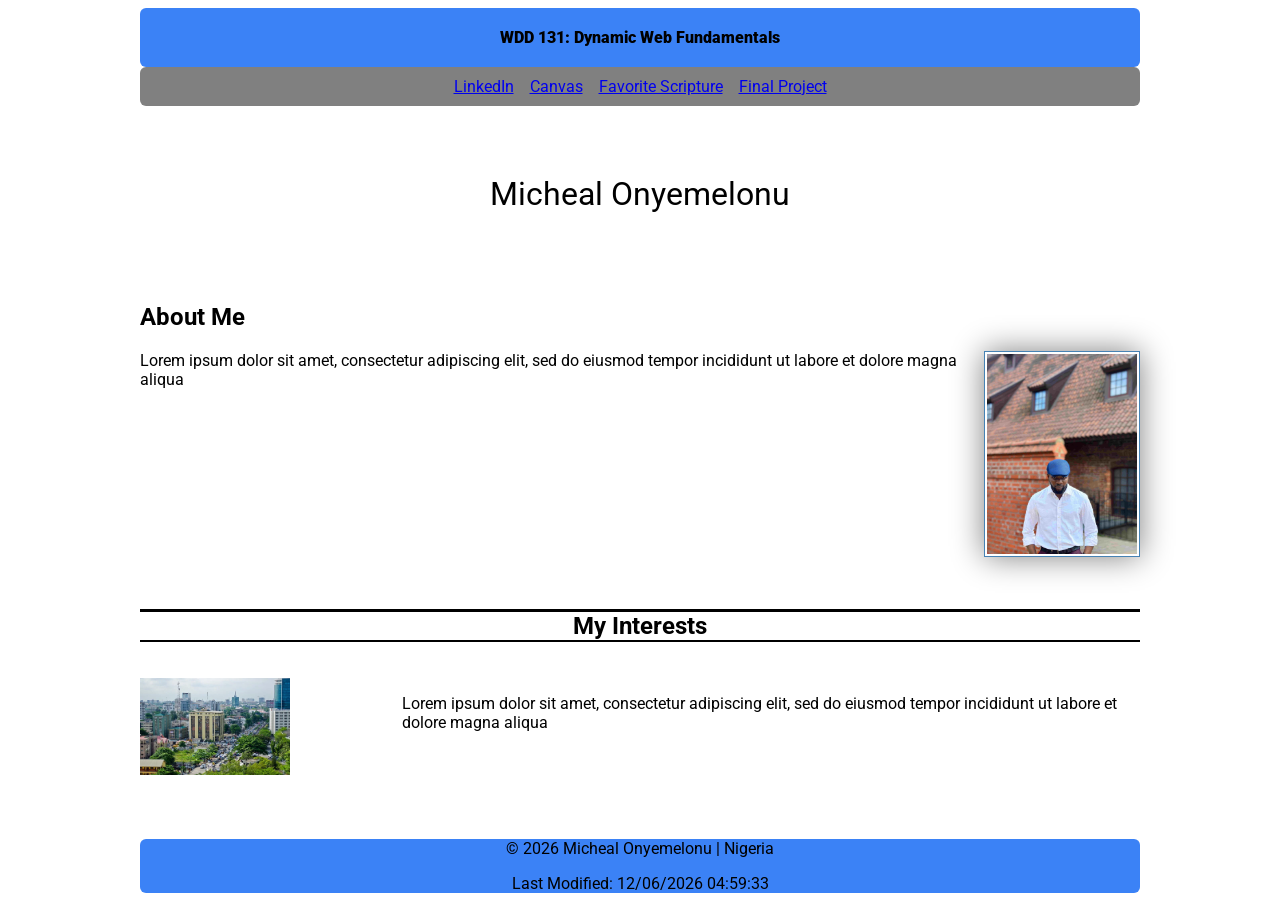
==== index.html @ 94afa1d9 "fixed the validator error" ====
<!DOCTYPE html>
<html lang="en">
<head>
  <meta charset="UTF-8">
  <meta name="viewport" content="width=device-width, initial-scale=1.0">
  <meta name="description" content="WDD 131 Dynamic Web Fundamentals | Micheal Onyemelonu | Personal homepage with course links, practice assignments, and web development projects.">
  <meta name="author" content="Micheal Onyemelonu">

  <title>WDD 131 Dynamic Web Fundamentals Micheal Onyemelonu</title>

  <link rel="stylesheet" href="styles/base.css">


  <link rel="preconnect" href="https://fonts.googleapis.com">
  <link rel="preconnect" href="https://fonts.gstatic.com" crossorigin>
  <link href="https://fonts.googleapis.com/css2?family=Roboto:ital,wght@0,100..900;1,100..900&display=swap" rel="stylesheet">
  
  <script src="scripts/getdates.js" defer ></script>
</head>



<body>
  <header>
    <span id="course-title">WDD 131: Dynamic Web Fundamentals</span>
    <nav>
      <a href="https://www.linkedin.com/" target="_blank" rel="noopener">LinkedIn</a>
      <a href="https://byupw.instructure.com/" target="_blank" rel="noopener">Canvas</a>
      <a href="https://www.churchofjesuschrist.org/study/scriptures/bofm/1-ne/3?lang=eng&id=p7#p7" target="_blank" rel="noopener">
        Favorite Scripture
      </a>
      <a href="final-project/index.html">Final Project</a>
    </nav>
  </header>
 
  <main>

    <h1>Micheal Onyemelonu</h1>

    <div class="main-grid"></div>

    <section class="card About-Me">
      <h2>About Me</h2>
      <img src="images/profile.jpg" alt="Profile picture">
    
      <p>
        Lorem ipsum dolor sit amet, consectetur adipiscing elit, 
        sed do eiusmod tempor incididunt ut labore et dolore magna aliqua
      </p>
    </section>
    
    
    <section class="card My-Interest">
     
      <h2>My Interests</h2>
      <div class="card-grid"></div>
      <img src="images/nigeria-picture.webp" alt="Picture of a city in nigeria">
      <p>
         Lorem ipsum dolor sit amet, consectetur adipiscing elit, sed do eiusmod 
         tempor incididunt ut labore et dolore magna aliqua
      </p>
    </section>
    

   
  </main>

  <footer>
    <p> ©️ <span id="currentyear"></span>  Micheal Onyemelonu | Nigeria </p>
    <p id="lastModified"></p>

   
  </footer>

</body>
</html>
---- styles/base.css ----
:root {
  --primary: #1e3a8a;
  --secondary: #3b82f6;
  --background: rgb(4, 82, 85) ;
  --text: #2d2d2d;
}

header,
main,
footer {
    width: 1000px;
    margin: 0 auto;
    column-gap: 1rem;
}

body {
    font-family: "Roboto", sans-serif;
    font-weight: 400;
}



header span {
    font-weight: 1000;
    display: block;
    text-align: center;
    background-color: var(--secondary);
    border-radius: 6px;
    padding: 20px;
    
}


nav {
  display: flex;
  justify-content: center;    
  gap: 1rem;                  
  flex-wrap: wrap;
  padding: 10px;  
  background-color: gray; 
  border-radius: 6px;
  color: red;
    
}

nav:hover{
    background-color: white;
    cursor: pointer;
    


} 


nav a:hover {
    background-color: gray;
    transform: translateY(2px);
    border-radius: 4px;

}




main {
  max-width: 1000px;
  margin: 2rem auto;
  padding: 1rem;

  display: grid;                        
  grid-template-columns: 1fr;            
  gap: 1rem;                             
}

.main-grid{
    display: grid;
    grid-template-columns: 1fr 3fr;  
    grid-template-rows: auto auto;
    gap: 1rem;
}


.About-Me img {
    width: 150px;
    height: auto;
    border: 1px solid steelblue;
    padding: 2px;
    box-shadow: 0 0 30px gray;
    float: right;
    margin: 0 0 1rem 1rem;
}






.My-Interest {
  display: grid;
  grid-template-columns: 1fr 3fr;  
  grid-template-rows: auto auto;
  gap: 1rem;
}

.My-Interest h2 {
    text-align: center;
    border-top: solid #000;
    border-bottom: 2px solid  #000;
    grid-column: 1 / -1;
}


.My-Interest img {
  width: 150px;
  height: auto;
  grid-column: 1;
  grid-row: 2;
}




.My-Interest p {
  grid-column: 2;
  grid-row: 2;
}





h1{
    font-weight: 400;
    text-align: center;
}



footer {
    text-align: center;
    background-color: var(--secondary);
    border-radius: 6px;
}
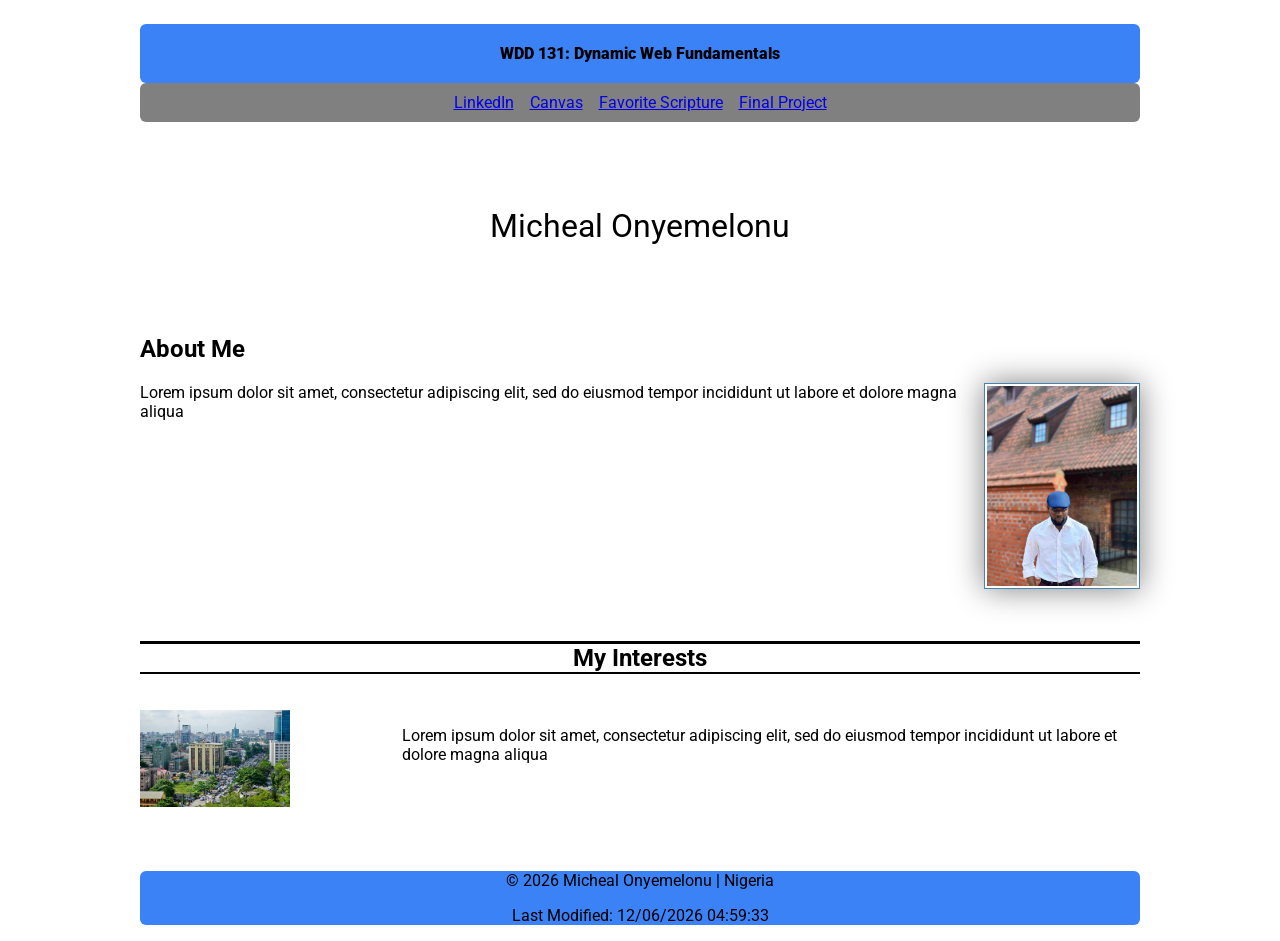
==== commit 38ac8921: "chnaged the text colors causing color contrast" ====
--- a/index.html
+++ b/index.html
@@ -6,7 +6,7 @@
   <meta name="description" content="WDD 131 Dynamic Web Fundamentals | Micheal Onyemelonu | Personal homepage with course links, practice assignments, and web development projects.">
   <meta name="author" content="Micheal Onyemelonu">
 
-  <title>WDD 131 Dynamic Web Fundamentals Micheal Onyemelonu</title>
+  <title>WDD,131,Dynamic Web Fundamentals Micheal Onyemelonu</title>
 
   <link rel="stylesheet" href="styles/base.css">
 
--- a/styles/base.css
+++ b/styles/base.css
@@ -2,7 +2,7 @@
 :root {
   --primary: #1e3a8a;
   --secondary: #3b82f6;
-  --background: rgb(4, 82, 85) ;
+  --background: rgb(4, 82, 85);
   --text: #2d2d2d;
 }
 
@@ -19,6 +19,11 @@
     font-weight: 400;
 }
 
+
+header {
+  padding: 1rem;
+  text-align: center;
+}
 
 
 header span {
@@ -40,7 +45,7 @@
   padding: 10px;  
   background-color: gray; 
   border-radius: 6px;
-  color: red;
+  
     
 }
 
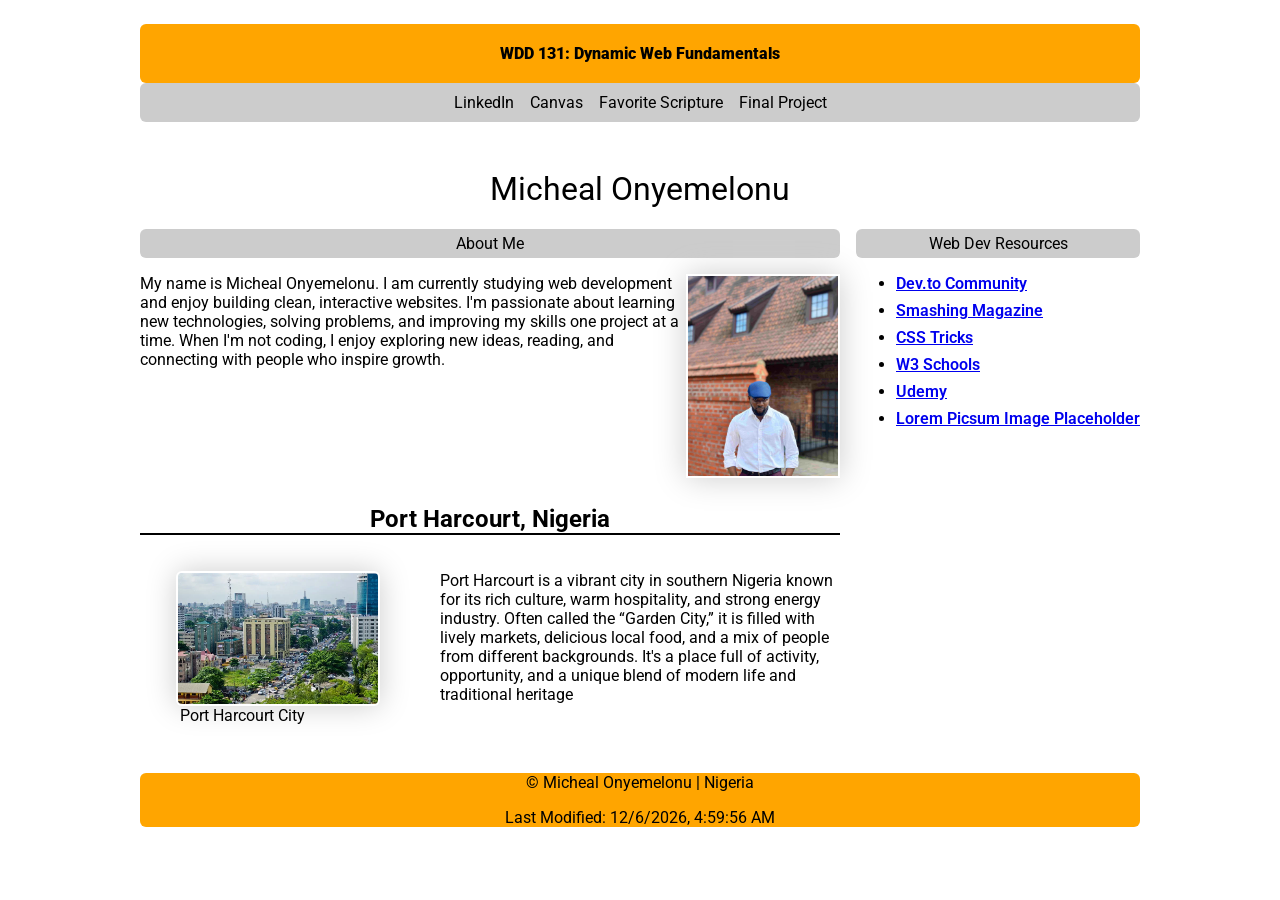
==== commit be158c8c: "structured page to look like the required client description" ====
--- a/index.html
+++ b/index.html
@@ -9,6 +9,7 @@
   <title>WDD,131,Dynamic Web Fundamentals Micheal Onyemelonu</title>
 
   <link rel="stylesheet" href="styles/base.css">
+  <link rel="stylesheet" href="styles/footer.css">
 
 
   <link rel="preconnect" href="https://fonts.googleapis.com">
@@ -37,32 +38,58 @@
 
     <h1>Micheal Onyemelonu</h1>
 
-    <div class="main-grid"></div>
+    <div class="main-grid">
 
     <section class="card About-Me">
-      <h2>About Me</h2>
+      <span id="">About Me</span>
+
+      <div class="About-box">
       <img src="images/profile.jpg" alt="Profile picture">
-    
       <p>
-        Lorem ipsum dolor sit amet, consectetur adipiscing elit, 
-        sed do eiusmod tempor incididunt ut labore et dolore magna aliqua
+         My name is Micheal Onyemelonu. I am currently studying web development 
+         and enjoy building clean, interactive websites. I'm passionate about 
+         learning new technologies, solving problems, and improving my skills 
+         one project at a time. When I'm not coding, I enjoy exploring new ideas, 
+         reading, and connecting with people who inspire growth.
       </p>
+      </div>
+
+      <section class="card PortHarcourt">
+      <h2>Port Harcourt, Nigeria</h2> 
+      <div class="city-layout"> 
+      <figure>
+      <img src="images/nigeria-picture.webp" alt="Picture of a city in nigeria">
+      <figcaption>Port Harcourt City</figcaption>
+      </figure>
+      <p>
+          Port Harcourt is a vibrant city in southern Nigeria known for its rich culture, 
+          warm hospitality, and strong energy industry. Often called the “Garden City,” it is 
+          filled with lively markets, delicious local food, and a mix of people from different backgrounds. 
+          It's a place full of activity, opportunity, and a unique blend of modern life and traditional heritage
+      </p>
+      </div>
+    </section>
+   
+    </section>
+
+  
+
+
+    <section class="card Web-Resources">
+      <span id="web resources">Web Dev Resources</span>
+      <ul>
+        <li><a href="https://dev.to" target="_blank">Dev.to Community</a></li>
+        <li><a href="https://www.smashingmagazine.com" target="_blank">Smashing Magazine</a></li>
+        <li><a href="https://css-tricks.com" target="_blank">CSS Tricks</a></li>
+        <li><a href="https://www.w3schools.com" target="_blank">W3 Schools</a></li>
+        <li><a href="https://www.udemy.com" target="_blank">Udemy</a></li>
+        <li><a href="https://picsum.photos" target="_blank">Lorem Picsum Image Placeholder</a></li>
+      </ul>
     </section>
     
     
-    <section class="card My-Interest">
-     
-      <h2>My Interests</h2>
-      <div class="card-grid"></div>
-      <img src="images/nigeria-picture.webp" alt="Picture of a city in nigeria">
-      <p>
-         Lorem ipsum dolor sit amet, consectetur adipiscing elit, sed do eiusmod 
-         tempor incididunt ut labore et dolore magna aliqua
-      </p>
-    </section>
     
 
-   
   </main>
 
   <footer>
--- a/styles/base.css
+++ b/styles/base.css
@@ -1,36 +1,24 @@
 
-:root {
-  --primary: #1e3a8a;
-  --secondary: #3b82f6;
-  --background: rgb(4, 82, 85);
-  --text: #2d2d2d;
-}
 
-header,
-main,
-footer {
-    width: 1000px;
-    margin: 0 auto;
-    column-gap: 1rem;
-}
 
 body {
     font-family: "Roboto", sans-serif;
     font-weight: 400;
+  
+    
+    
 }
-
 
 header {
   padding: 1rem;
   text-align: center;
 }
 
-
 header span {
     font-weight: 1000;
     display: block;
     text-align: center;
-    background-color: var(--secondary);
+    background-color: var(--primary-color);
     border-radius: 6px;
     padding: 20px;
     
@@ -43,94 +31,43 @@
   gap: 1rem;                  
   flex-wrap: wrap;
   padding: 10px;  
-  background-color: gray; 
-  border-radius: 6px;
-  
-    
+  background-color: var(--border-color); 
+  border-radius: 6px;    
 }
 
 nav:hover{
-    background-color: white;
+    background-color: var(--white-color);
     cursor: pointer;
-    
-
-
 } 
 
 
+nav a {
+  color: var(--text-color); 
+  text-decoration: none
+}
+
 nav a:hover {
-    background-color: gray;
+    background-color: var(--border-color);
     transform: translateY(2px);
     border-radius: 4px;
-
 }
 
 
 
 
 main {
-  max-width: 1000px;
-  margin: 2rem auto;
-  padding: 1rem;
-
-  display: grid;                        
-  grid-template-columns: 1fr;            
-  gap: 1rem;                             
-}
-
-.main-grid{
-    display: grid;
-    grid-template-columns: 1fr 3fr;  
-    grid-template-rows: auto auto;
-    gap: 1rem;
-}
-
-
-.About-Me img {
-    width: 150px;
-    height: auto;
-    border: 1px solid steelblue;
-    padding: 2px;
-    box-shadow: 0 0 30px gray;
-    float: right;
-    margin: 0 0 1rem 1rem;
+    max-width: 1000px;
+    margin: 2rem auto;                  
 }
 
 
 
-
-
-
-.My-Interest {
-  display: grid;
-  grid-template-columns: 1fr 3fr;  
-  grid-template-rows: auto auto;
+.main-grid {
+  display: flex;
   gap: 1rem;
+  
+  
 }
-
-.My-Interest h2 {
-    text-align: center;
-    border-top: solid #000;
-    border-bottom: 2px solid  #000;
-    grid-column: 1 / -1;
-}
-
-
-.My-Interest img {
-  width: 150px;
-  height: auto;
-  grid-column: 1;
-  grid-row: 2;
-}
-
-
-
-
-.My-Interest p {
-  grid-column: 2;
-  grid-row: 2;
-}
-
 
 
 
@@ -142,10 +79,85 @@
 
 
 
-footer {
+.About-Me{
+    flex: 2;   
+}
+  
+.About-Me span{
     text-align: center;
-    background-color: var(--secondary);
+    font-weight: 400;
+    padding: 1rem;
+    display: block;
+    background-color: var(--border-color);
     border-radius: 6px;
+    padding: 5px;
+
 }
 
 
+.About-Me img {
+    width: 150px;
+    padding: 2px;
+    box-shadow: 0 0 30px var(--border-color);
+    float: right;
+}
+
+.Web-Resources span{
+    text-align: center;
+    font-weight: 400;
+    padding: 1rem;
+    display: block;
+    background-color: var(--border-color);
+    border-radius: 6px;
+    padding: 5px;
+
+}
+
+.Web-Resources ul {
+  list-style-type: disc;
+  text-align:justify;
+  justify-content: center;    
+  gap: 1rem;                   
+  border-radius: 6px;
+}
+
+.Web-Resources li {
+  margin-bottom: 0.5rem;
+  
+}
+
+
+.Web-Resources a {
+  text-decoration: underline;
+  font-weight: 600; 
+}
+
+
+.PortHarcourt h2{
+    text-align: center;
+    border-bottom: 2px solid var(--text-color);
+}
+
+.PortHarcourt{
+    padding-top: 100px;
+
+
+}
+.city-layout {
+  display: flex;                 
+  gap: 20px;                     
+  align-items: flex-start;       
+}
+
+.city-layout figure {
+  max-width: 200px;              
+}
+
+.city-layout img {
+  width: 100%;                   
+  border-radius: 6px;            
+}
+
+.city-layout p {
+  flex: 1;                       
+}
--- a/styles/footer.css
+++ b/styles/footer.css
@@ -0,0 +1,27 @@
+:root {
+    --body-font: "Roboto", sans-serif;
+    --primary-color: orange;
+    --text-color: #000000;
+    --border-color: #ccc;
+    --white-color: #ffffff;
+}
+
+header,
+footer {
+    max-width: 1000px;
+    margin: 0 auto;
+    
+    
+}
+
+
+
+
+footer {
+    text-align: center;
+    background-color: var(--primary-color);
+    border-radius: 6px;
+}
+
+
+
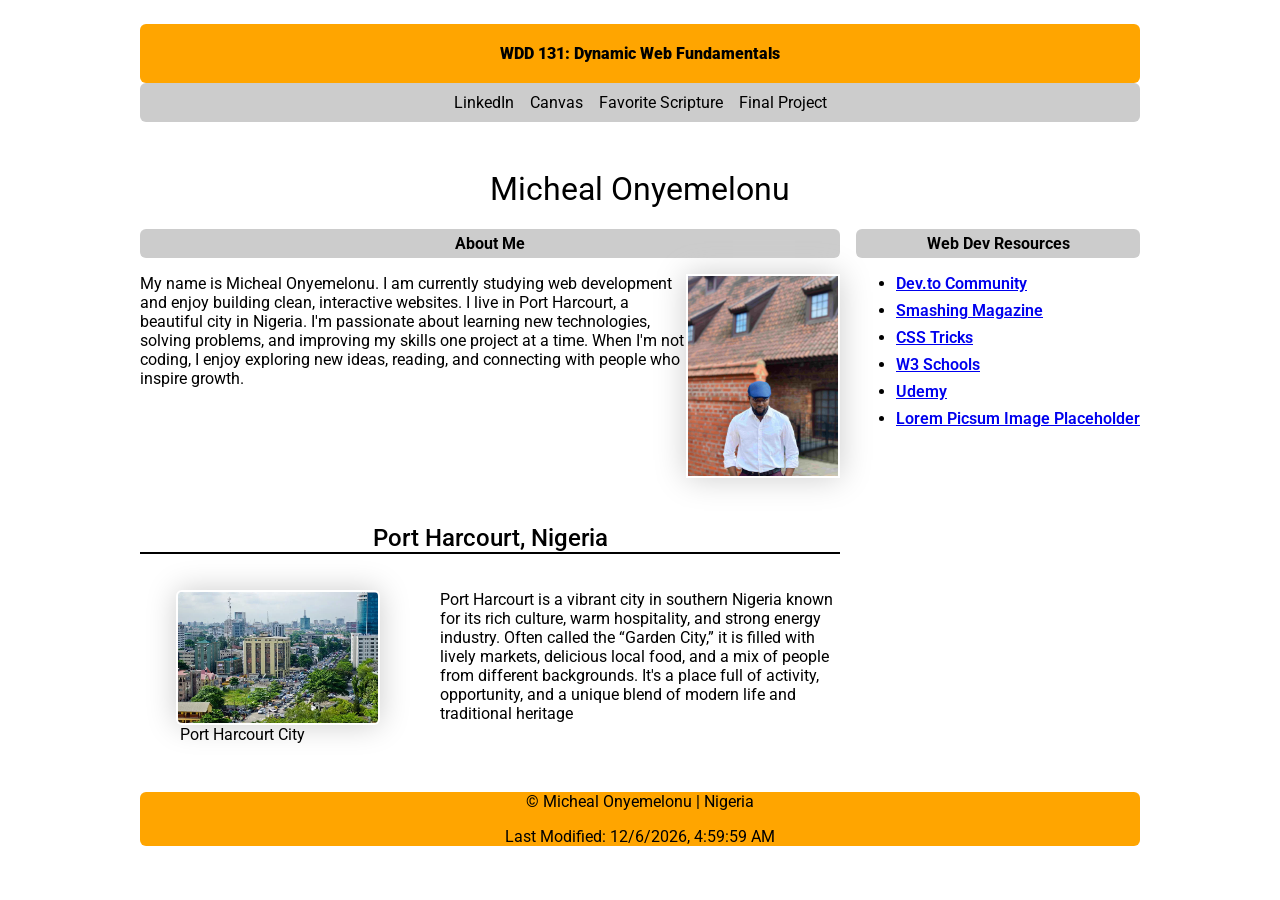
==== commit fcc51cfc: "updated About me section of the webpage" ====
--- a/index.html
+++ b/index.html
@@ -47,8 +47,8 @@
       <img src="images/profile.jpg" alt="Profile picture">
       <p>
          My name is Micheal Onyemelonu. I am currently studying web development 
-         and enjoy building clean, interactive websites. I'm passionate about 
-         learning new technologies, solving problems, and improving my skills 
+         and enjoy building clean, interactive websites. I live in Port Harcourt, a beautiful city in Nigeria.
+         I'm passionate about learning new technologies, solving problems, and improving my skills 
          one project at a time. When I'm not coding, I enjoy exploring new ideas, 
          reading, and connecting with people who inspire growth.
       </p>
--- a/styles/base.css
+++ b/styles/base.css
@@ -1,12 +1,6 @@
-
-
-
 body {
     font-family: "Roboto", sans-serif;
-    font-weight: 400;
-  
-    
-    
+    font-weight: 400;    
 }
 
 header {
@@ -52,24 +46,16 @@
     border-radius: 4px;
 }
 
-
-
-
 main {
     max-width: 1000px;
     margin: 2rem auto;                  
 }
 
 
-
 .main-grid {
   display: flex;
-  gap: 1rem;
-  
-  
+  gap: 1rem; 
 }
-
-
 
 
 h1{
@@ -77,20 +63,19 @@
     text-align: center;
 }
 
-
-
 .About-Me{
-    flex: 2;   
+    flex: 2;
 }
   
 .About-Me span{
     text-align: center;
-    font-weight: 400;
+    font-weight: 700;
     padding: 1rem;
     display: block;
     background-color: var(--border-color);
     border-radius: 6px;
     padding: 5px;
+    
 
 }
 
@@ -104,7 +89,7 @@
 
 .Web-Resources span{
     text-align: center;
-    font-weight: 400;
+    font-weight: 700;
     padding: 1rem;
     display: block;
     background-color: var(--border-color);
@@ -136,6 +121,7 @@
 .PortHarcourt h2{
     text-align: center;
     border-bottom: 2px solid var(--text-color);
+    font-weight: 500;
 }
 
 .PortHarcourt{
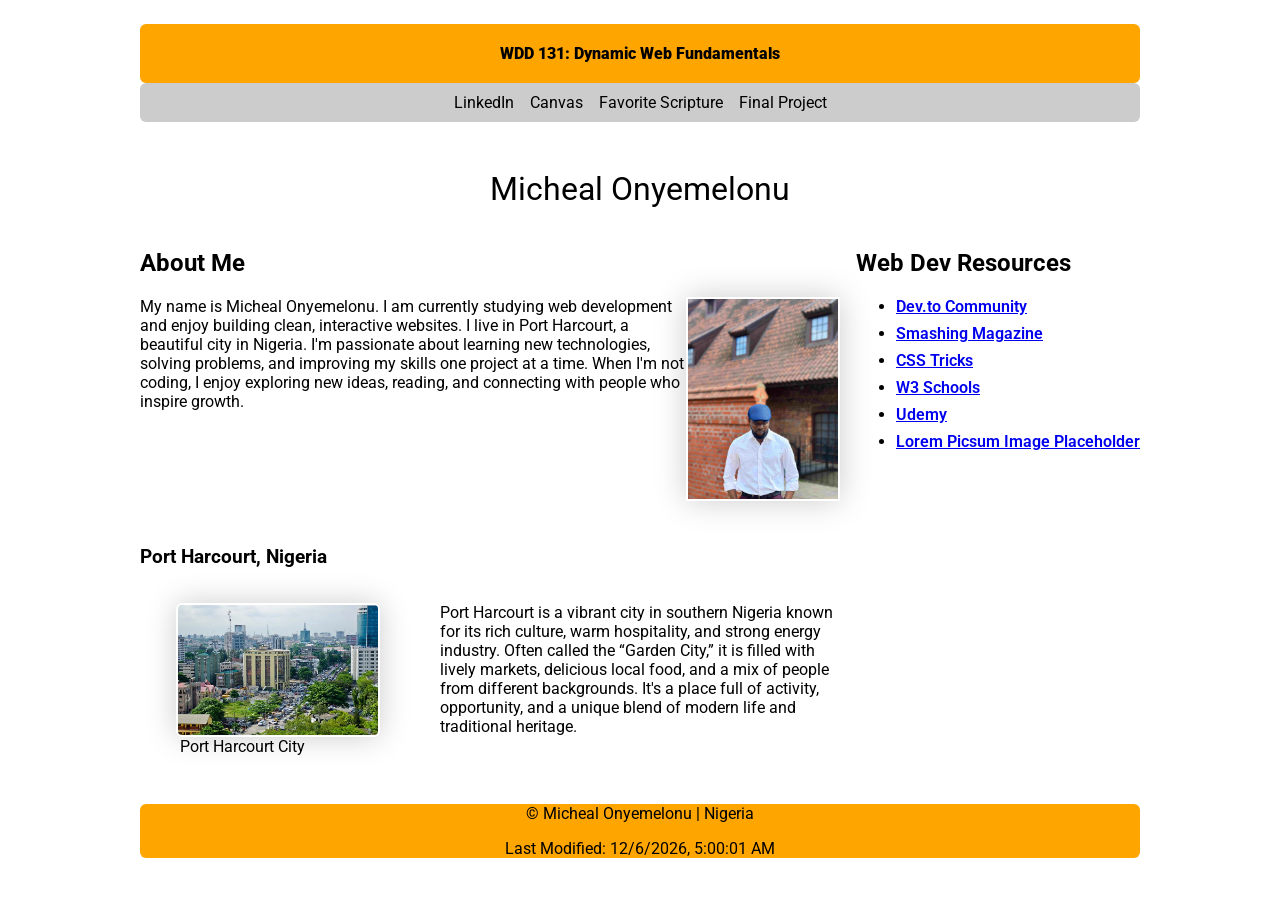
==== commit 598b0083: "corrected the errors coming up when testing on devtools" ====
--- a/index.html
+++ b/index.html
@@ -6,20 +6,17 @@
   <meta name="description" content="WDD 131 Dynamic Web Fundamentals | Micheal Onyemelonu | Personal homepage with course links, practice assignments, and web development projects.">
   <meta name="author" content="Micheal Onyemelonu">
 
-  <title>WDD,131,Dynamic Web Fundamentals Micheal Onyemelonu</title>
+  <title>WDD 131: Dynamic Web Fundamentals | Micheal Onyemelonu</title>
 
   <link rel="stylesheet" href="styles/base.css">
   <link rel="stylesheet" href="styles/footer.css">
 
-
   <link rel="preconnect" href="https://fonts.googleapis.com">
   <link rel="preconnect" href="https://fonts.gstatic.com" crossorigin>
   <link href="https://fonts.googleapis.com/css2?family=Roboto:ital,wght@0,100..900;1,100..900&display=swap" rel="stylesheet">
-  
-  <script src="scripts/getdates.js" defer ></script>
+
+  <script src="scripts/getdates.js" defer></script>
 </head>
-
-
 
 <body>
   <header>
@@ -33,71 +30,64 @@
       <a href="final-project/index.html">Final Project</a>
     </nav>
   </header>
- 
+
   <main>
-
     <h1>Micheal Onyemelonu</h1>
 
     <div class="main-grid">
 
-    <section class="card About-Me">
-      <span id="">About Me</span>
+      <!-- ABOUT ME SECTION -->
+      <section class="card About-Me">
+        <h2 id="about-me">About Me</h2>
 
-      <div class="About-box">
-      <img src="images/profile.jpg" alt="Profile picture">
-      <p>
-         My name is Micheal Onyemelonu. I am currently studying web development 
-         and enjoy building clean, interactive websites. I live in Port Harcourt, a beautiful city in Nigeria.
-         I'm passionate about learning new technologies, solving problems, and improving my skills 
-         one project at a time. When I'm not coding, I enjoy exploring new ideas, 
-         reading, and connecting with people who inspire growth.
-      </p>
-      </div>
+        <div class="About-box">
+          <img src="images/profile.jpg" alt="Profile picture of Micheal Onyemelonu">
+          <p>
+            My name is Micheal Onyemelonu. I am currently studying web development 
+            and enjoy building clean, interactive websites. I live in Port Harcourt, a beautiful city in Nigeria.
+            I'm passionate about learning new technologies, solving problems, and improving my skills 
+            one project at a time. When I'm not coding, I enjoy exploring new ideas, 
+            reading, and connecting with people who inspire growth.
+          </p>
+        </div>
 
-      <section class="card PortHarcourt">
-      <h2>Port Harcourt, Nigeria</h2> 
-      <div class="city-layout"> 
-      <figure>
-      <img src="images/nigeria-picture.webp" alt="Picture of a city in nigeria">
-      <figcaption>Port Harcourt City</figcaption>
-      </figure>
-      <p>
-          Port Harcourt is a vibrant city in southern Nigeria known for its rich culture, 
-          warm hospitality, and strong energy industry. Often called the “Garden City,” it is 
-          filled with lively markets, delicious local food, and a mix of people from different backgrounds. 
-          It's a place full of activity, opportunity, and a unique blend of modern life and traditional heritage
-      </p>
-      </div>
-    </section>
-   
-    </section>
+        <section class="card PortHarcourt">
+          <h3>Port Harcourt, Nigeria</h3>
+          <div class="city-layout">
+            <figure>
+              <img src="images/nigeria-picture.webp" alt="A view of Port Harcourt city in Nigeria">
+              <figcaption>Port Harcourt City</figcaption>
+            </figure>
+            <p>
+              Port Harcourt is a vibrant city in southern Nigeria known for its rich culture, 
+              warm hospitality, and strong energy industry. Often called the “Garden City,” it is 
+              filled with lively markets, delicious local food, and a mix of people from different backgrounds. 
+              It's a place full of activity, opportunity, and a unique blend of modern life and traditional heritage.
+            </p>
+          </div>
+        </section>
+      </section>
 
-  
+      <!-- WEB DEV RESOURCES SECTION -->
+      <section class="card Web-Resources">
+        <h2 id="web-resources">Web Dev Resources</h2>
+        <ul>
+          <li><a href="https://dev.to" target="_blank" rel="noopener">Dev.to Community</a></li>
+          <li><a href="https://www.smashingmagazine.com" target="_blank" rel="noopener">Smashing Magazine</a></li>
+          <li><a href="https://css-tricks.com" target="_blank" rel="noopener">CSS Tricks</a></li>
+          <li><a href="https://www.w3schools.com" target="_blank" rel="noopener">W3 Schools</a></li>
+          <li><a href="https://www.udemy.com" target="_blank" rel="noopener">Udemy</a></li>
+          <li><a href="https://picsum.photos" target="_blank" rel="noopener">Lorem Picsum Image Placeholder</a></li>
+        </ul>
+      </section>
 
-
-    <section class="card Web-Resources">
-      <span id="web resources">Web Dev Resources</span>
-      <ul>
-        <li><a href="https://dev.to" target="_blank">Dev.to Community</a></li>
-        <li><a href="https://www.smashingmagazine.com" target="_blank">Smashing Magazine</a></li>
-        <li><a href="https://css-tricks.com" target="_blank">CSS Tricks</a></li>
-        <li><a href="https://www.w3schools.com" target="_blank">W3 Schools</a></li>
-        <li><a href="https://www.udemy.com" target="_blank">Udemy</a></li>
-        <li><a href="https://picsum.photos" target="_blank">Lorem Picsum Image Placeholder</a></li>
-      </ul>
-    </section>
-    
-    
-    
+    </div> <!-- end .main-grid -->
 
   </main>
 
   <footer>
-    <p> ©️ <span id="currentyear"></span>  Micheal Onyemelonu | Nigeria </p>
+    <p>© <span id="currentyear"></span> Micheal Onyemelonu | Nigeria</p>
     <p id="lastModified"></p>
-
-   
   </footer>
-
 </body>
-</html>
+</html>
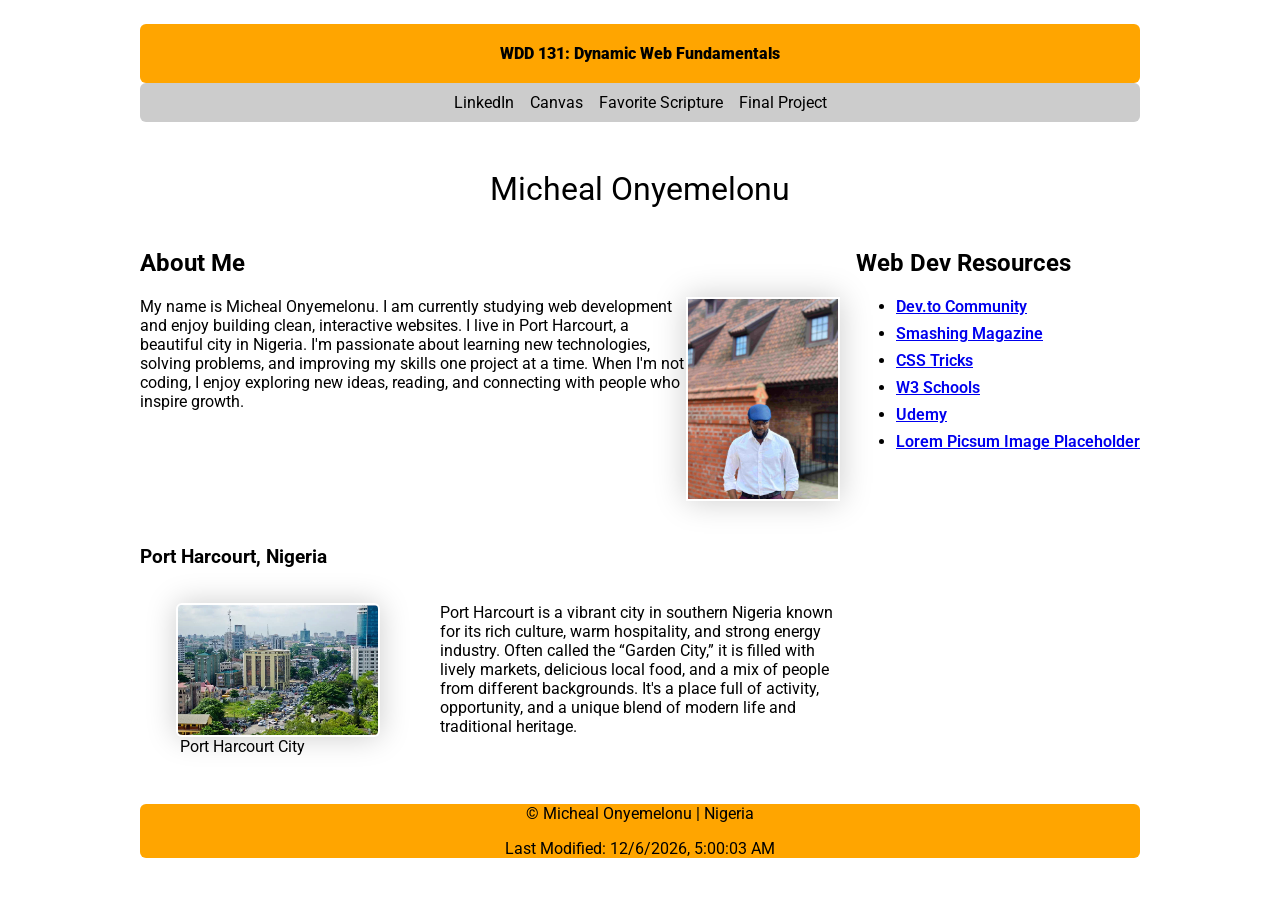
==== commit 736c0d1a: "updated index.html" ====
--- a/index.html
+++ b/index.html
@@ -36,7 +36,7 @@
 
     <div class="main-grid">
 
-      <!-- ABOUT ME SECTION -->
+      
       <section class="card About-Me">
         <h2 id="about-me">About Me</h2>
 
@@ -68,7 +68,7 @@
         </section>
       </section>
 
-      <!-- WEB DEV RESOURCES SECTION -->
+      
       <section class="card Web-Resources">
         <h2 id="web-resources">Web Dev Resources</h2>
         <ul>
@@ -81,7 +81,7 @@
         </ul>
       </section>
 
-    </div> <!-- end .main-grid -->
+    </div> 
 
   </main>
 
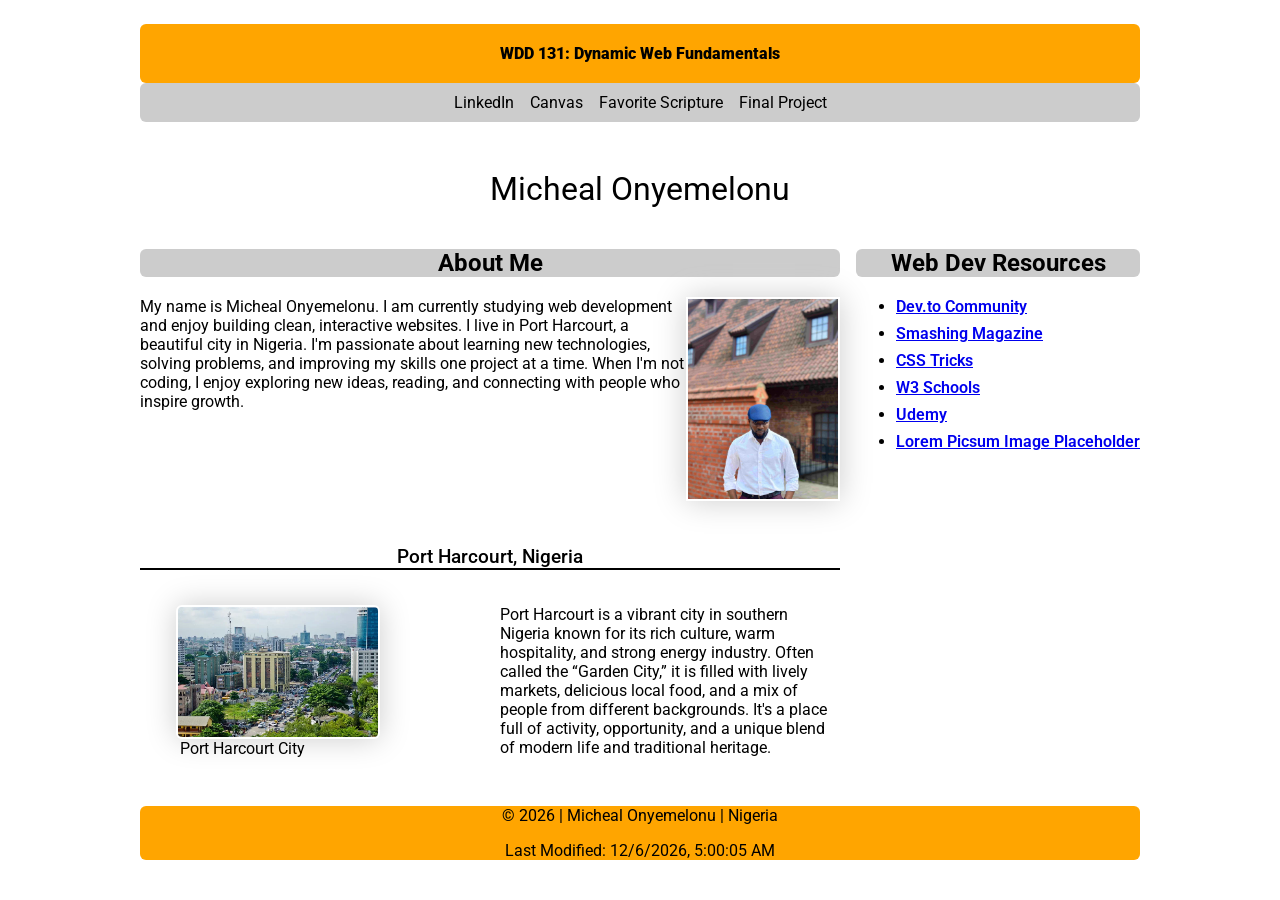
==== commit 92a90fcf: "added the web dev section to the page, confimred the date is showing correctly in the footer and ent" ====
--- a/index.html
+++ b/index.html
@@ -86,7 +86,7 @@
   </main>
 
   <footer>
-    <p>© <span id="currentyear"></span> Micheal Onyemelonu | Nigeria</p>
+    <p>© <span id="currentyear">2026 |</span> Micheal Onyemelonu | Nigeria</p>
     <p id="lastModified"></p>
   </footer>
 </body>
--- a/styles/base.css
+++ b/styles/base.css
@@ -65,16 +65,21 @@
 
 .About-Me{
     flex: 2;
+    
+    
+}
+
+.About-Me h2{
+  background-color: var(--border-color);
+  text-align: center;
+  border-radius: 6px;
 }
   
 .About-Me span{
     text-align: center;
     font-weight: 700;
+    display: block;
     padding: 1rem;
-    display: block;
-    background-color: var(--border-color);
-    border-radius: 6px;
-    padding: 5px;
     
 
 }
@@ -87,10 +92,16 @@
     float: right;
 }
 
+.Web-Resources h2{
+  background-color: var(--border-color);
+  text-align: center;
+  border-radius: 6px;
+
+}
+
 .Web-Resources span{
     text-align: center;
     font-weight: 700;
-    padding: 1rem;
     display: block;
     background-color: var(--border-color);
     border-radius: 6px;
@@ -118,10 +129,11 @@
 }
 
 
-.PortHarcourt h2{
+.PortHarcourt h3{
     text-align: center;
     border-bottom: 2px solid var(--text-color);
     font-weight: 500;
+    
 }
 
 .PortHarcourt{
@@ -130,7 +142,8 @@
 
 }
 .city-layout {
-  display: flex;                 
+  display: grid; 
+  grid-template-columns: 1fr 1fr;                
   gap: 20px;                     
   align-items: flex-start;       
 }
@@ -146,4 +159,5 @@
 
 .city-layout p {
   flex: 1;                       
-}+}
+
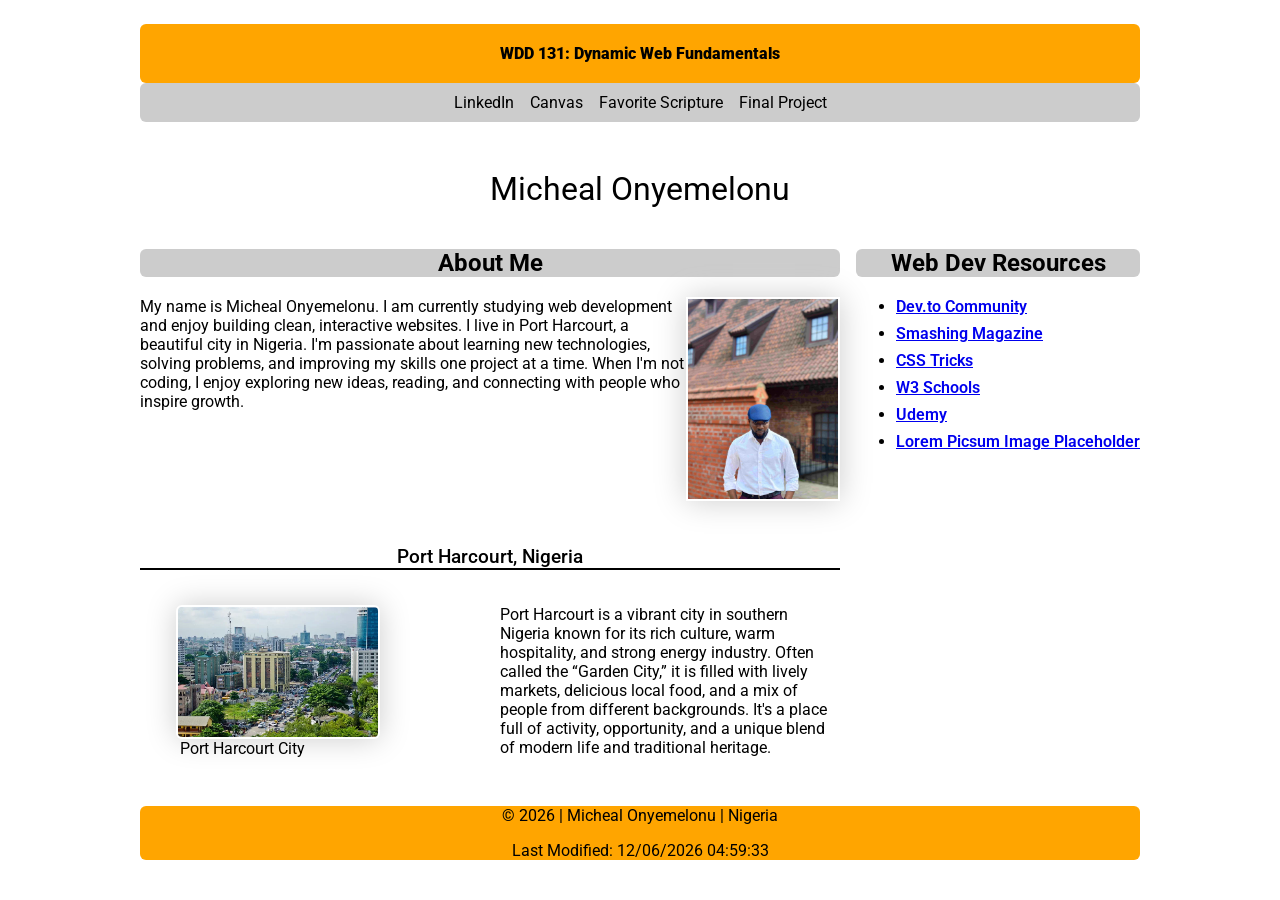
==== commit 2d58d169: "added the year in the footer dynamically modfied with javascript" ====
--- a/index.html
+++ b/index.html
@@ -86,7 +86,7 @@
   </main>
 
   <footer>
-    <p>© <span id="currentyear">2026 |</span> Micheal Onyemelonu | Nigeria</p>
+    <p>© <span id="currentyear"></span> | Micheal Onyemelonu | Nigeria</p>
     <p id="lastModified"></p>
   </footer>
 </body>
